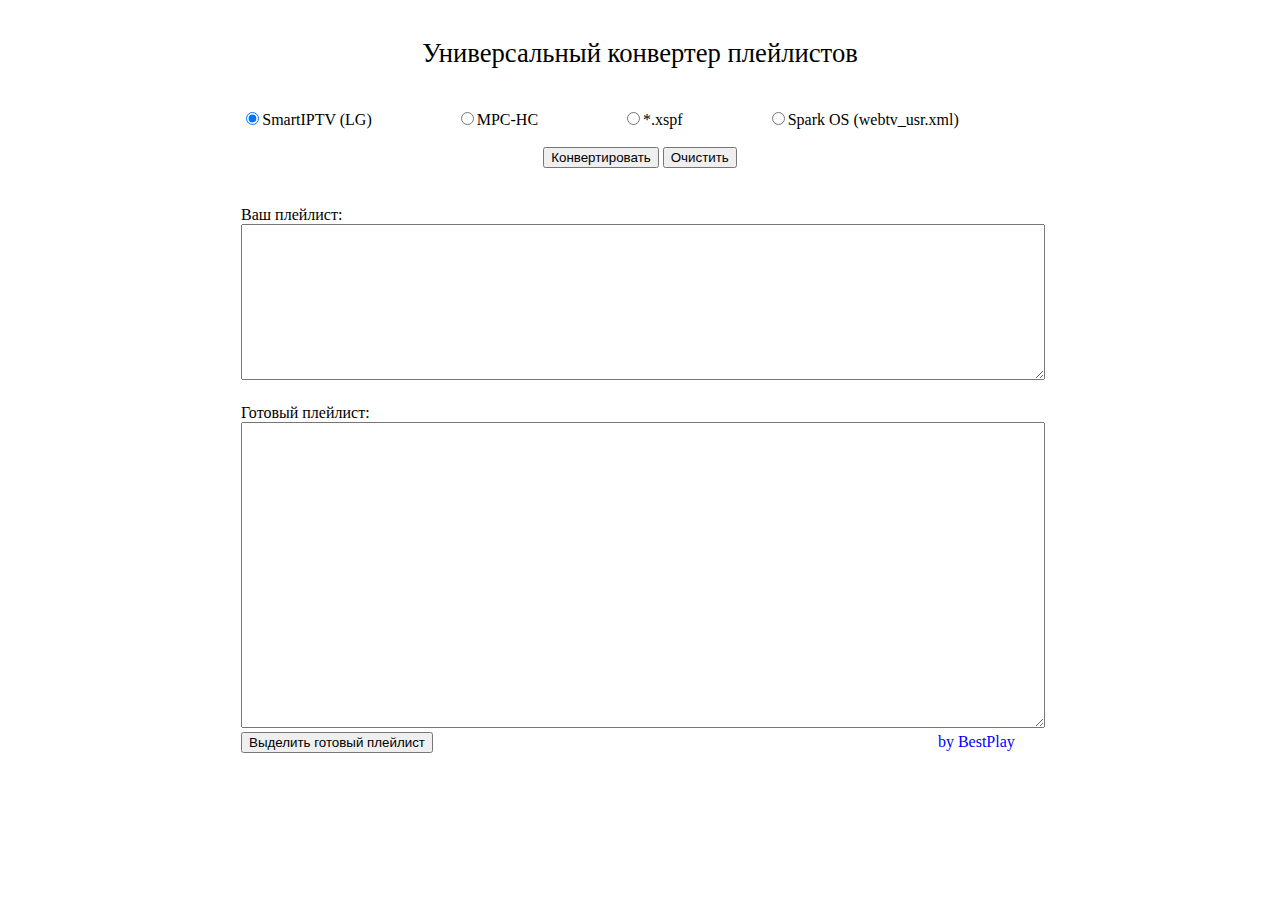
==== playlistgenerator/pl.htm @ 55859794 "Playlist Generator v1" ====
<!DOCTYPE html>
<html>
	<head>
		<meta http-equiv="content-type" content="text/html; charset=UTF-8">
		<title>Универсальный конвертер плейлистов (special for Fregat)</title>
		<link rel="stylesheet" type="text/css" href="config/style.css" />
		
	</head>

	<body>
		<div class="wrapper">
			<div class="header">
				<div class="logo">Универсальный конвертер плейлистов</div>
			</div>
			<div class="body">
				<form name="pl_form">
				<table style="width: 100%; border-collapse: collapse;" border="0">
					<tbody>
						<tr>
							<td align="center">
								<div class="radioBtn"><input type="radio" id="check1" name="playlistType" checked="checked" /><label for="check1">SmartIPTV (LG)</label></div>
								<div class="radioBtn"><input type="radio" id="check2" name="playlistType" /><label for="check2">MPC-HC</label></div>
								<div class="radioBtn"><input type="radio" id="check3" name="playlistType" /><label for="check3">*.xspf</label></div>
								<div class="radioBtn"><input type="radio" id="check4" name="playlistType" /><label for="check4">Spark OS (webtv_usr.xml)</label></div>
								
								<div align="center"><br />
									<input type="button" name="convert" value="Конвертировать" onClick="generatePlaylist()" />
									<input type="reset" value="Очистить"/>
								</div>
							</td>
						</tr>

						<tr>
							<td style="width: 350px;"><br /><br />
								<span>Ваш плейлист:</span> 
								<textarea id="input" style="width:100%" rows="10"></textarea>
							</td>
						</tr>
						
						<tr>
							<td style="width: 350px;"><br />
								<span>Готовый плейлист:</span> 
								<textarea id="output" name="output" style="width:100%" rows="20"></textarea>
								<input name="clr" type="button" onClick="selecText()" value="Выделить готовый плейлист" />
							</td>
						</tr>
					</tbody>
				</table>
				</form>
			</div>
		</div>
		<script type="text/javascript" src="config/pl_generator-min.js"></script>
	</body>
</html>
---- playlistgenerator/config/style.css ----
.wrapper {
	width: 800px;
	margin: 0 auto;
}
.header {
	height: 100px;
}
.logo {
	padding: 30px 0 0 0;
	text-align: center;
	font-size: 20pt;
}
.body {
	width: 800px;
	margin: 0 auto;
}
.radioBtn {
	display: inline;
	padding: 0px 80px 0px 0px;
}
.creator {
	display: inline;
	margin-left: 505px;
}
.creator a {
	text-decoration: none;
	color: blue;
}
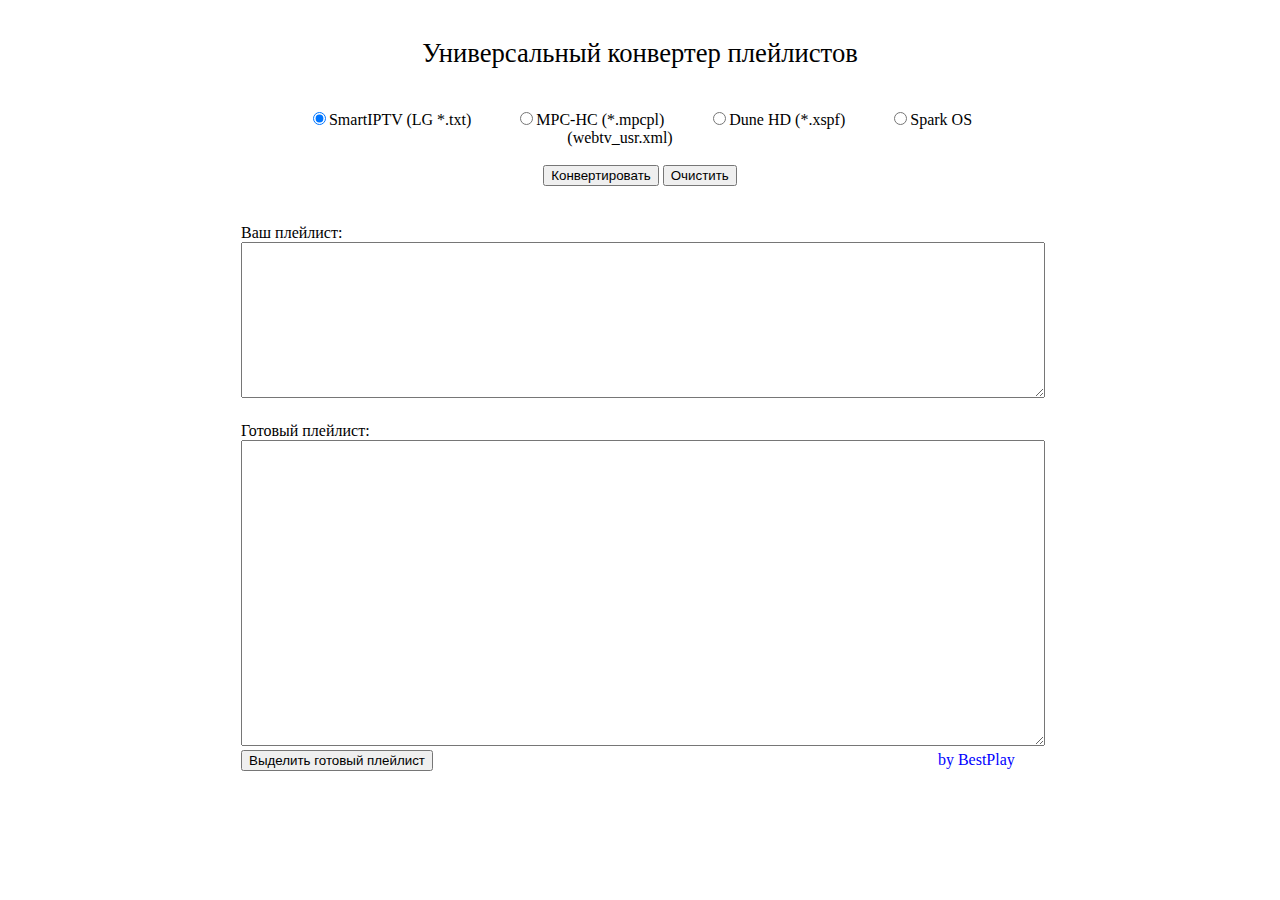
==== commit 68c5219b: "change description" ====
--- a/playlistgenerator/pl.htm
+++ b/playlistgenerator/pl.htm
@@ -18,9 +18,9 @@
 					<tbody>
 						<tr>
 							<td align="center">
-								<div class="radioBtn"><input type="radio" id="check1" name="playlistType" checked="checked" /><label for="check1">SmartIPTV (LG)</label></div>
-								<div class="radioBtn"><input type="radio" id="check2" name="playlistType" /><label for="check2">MPC-HC</label></div>
-								<div class="radioBtn"><input type="radio" id="check3" name="playlistType" /><label for="check3">*.xspf</label></div>
+								<div class="radioBtn"><input type="radio" id="check1" name="playlistType" checked="checked" /><label for="check1">SmartIPTV (LG *.txt)</label></div>
+								<div class="radioBtn"><input type="radio" id="check2" name="playlistType" /><label for="check2">MPC-HC (*.mpcpl)</label></div>
+								<div class="radioBtn"><input type="radio" id="check3" name="playlistType" /><label for="check3">Dune HD (*.xspf)</label></div>
 								<div class="radioBtn"><input type="radio" id="check4" name="playlistType" /><label for="check4">Spark OS (webtv_usr.xml)</label></div>
 								
 								<div align="center"><br />
--- a/playlistgenerator/config/style.css
+++ b/playlistgenerator/config/style.css
@@ -16,7 +16,7 @@
 }
 .radioBtn {
 	display: inline;
-	padding: 0px 80px 0px 0px;
+	padding: 0px 40px 0px 0px;
 }
 .creator {
 	display: inline;
